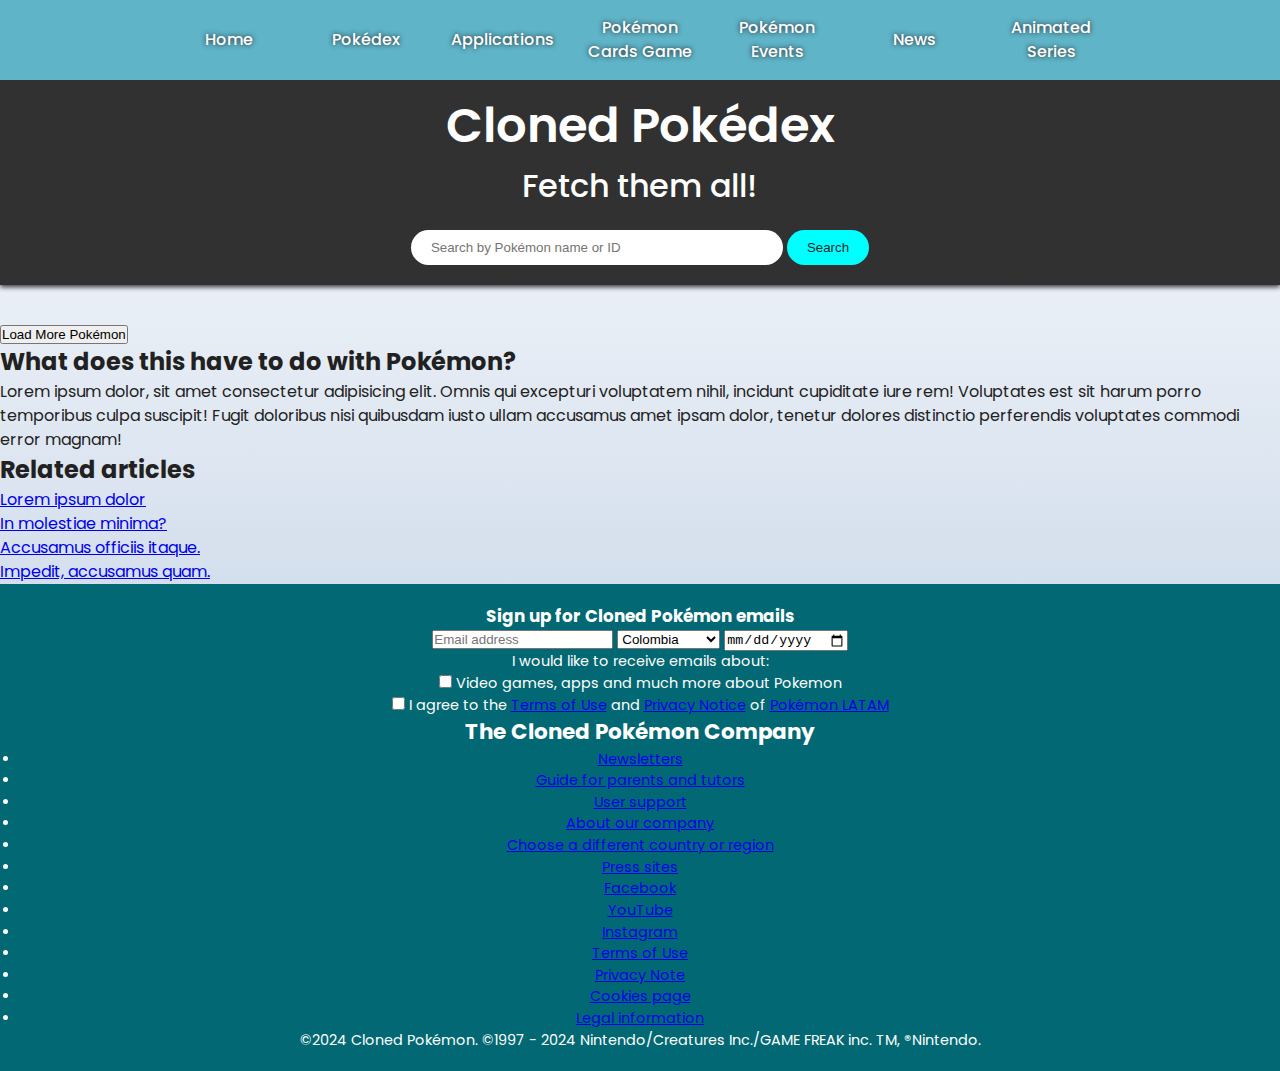
==== index.html @ 4308a12c "initial commit" ====
<!DOCTYPE html>
<html lang="en">
<head>
    <meta charset="UTF-8">
    <meta name="viewport" content="width=device-width, initial-scale=1.0">
    <title>Cloned Pokédex</title>
    <link rel="stylesheet" href="style.css">
</head>
<body>
    <header>
    <nav class="navbar">
        <ul>
            <li><a href="redir.html">Home</a></li>
            <li><a href="redir.html">Pokédex</a></li>
            <li><a href="redir.html">Applications</a></li>
            <li><a href="redir.html">Pokémon Cards Game</a></li>
            <li><a href="redir.html">Pokémon Events</a></li>
            <li><a href="redir.html">News</a></li>
            <li><a href="redir.html">Animated Series</a></li>
        </ul>
    </nav>
        <h1>Cloned Pokédex</h1>
        <p>Fetch them all! </p>
        
        <div class="search-area">
            <div class="search-container">
                <input type="text" id="searchInput" placeholder="Search by Pokémon name or ID">
                <button id="searchButton" onclick="searchPokemon()">Search</button>
            </div>
        </div>
        
    </header>

    <main>
        <section class="pokemon-list" id="pokemonList">
            <!-- Pokemon list will be rendered here -->
        </section>
        <div id="actions">
            <!-- actions go here -->
        </div>
        <script src="main.js"></script>
    </main>
    <aside>
        <h2>What does this have to do with Pokémon?</h2>
        <p>Lorem ipsum dolor, sit amet consectetur adipisicing elit. Omnis qui excepturi voluptatem nihil, incidunt cupiditate iure rem! Voluptates est sit harum porro temporibus culpa suscipit! Fugit doloribus nisi quibusdam iusto ullam accusamus amet ipsam dolor, tenetur dolores distinctio perferendis voluptates commodi error magnam!  
        </p>

        <h2>Related articles</h2>
        <ul>
            <li><a href="redir.html">Lorem ipsum dolor</a></li>
            <li><a href="redir.html">In molestiae minima?</a></li>
            <li><a href="redir.html">Accusamus officiis itaque.</a></li>
            <li><a href="redir.html">Impedit, accusamus quam.</a></li>
        </ul>
    </aside>    
    <footer>
        <form action="register" class="signup-container">
            <h3>Sign up for Cloned Pokémon emails</h3>
            <div class="footer-email-form">
                <input type="email" name="" id="emailInput" placeholder="Email address">
                <select name="region id="region" aria-placeholder="Colombia">
                    <option value="CO">Colombia</option>
                    <option value="VE">Venezuela</option>
                    <option value="MX">Mexico</option>
                    <option value="US">United States</option>
                    <option value="OS">Over-seas</option>
                </select>
                <input type="date" name="birthday" id="birthday">
            </div>
            <div id="footer-notifications">
                <p>I would like to receive emails about:</p>
                <div class="footer-email-checkbox-wrapper1">
                    <input type="checkbox" name="email-signup-pc" id="email-signup-pc">
                    <label for="email-signup-pc">
                        Video games, apps and much more about Pokemon
                    </label>
                </div>
                <div class="footer-email-checkbox-wrapper2">
                    <input type="checkbox" name="emai-signup-terms" id="email-signup-terms">
                    <label for="email-signup-terms">
                        I agree to the <a href="#">Terms of Use</a> and <a href="#">Privacy Notice</a> of <a href="#">Pokémon LATAM</a>
                    </label>
                </div>
            </div>
        </form>

        <h2>The Cloned Pokémon Company </h2>
        <ul>
            <li><a href="redir.html">Newsletters</a></li>
            <li><a href="redir.html">Guide for parents and tutors</a></li>
            <li><a href="redir.html">User support</a></li>
            <li><a href="redir.html">About our company</a></li>
            <li><a href="redir.html">Choose a different country or region</a></li>
            <li><a href="redir.html">Press sites</a></li>
        </ul>

        <div class="footer-social-media">
            <ul>
                <li>
                    <a href="redir.html" class="fb-exit-link">
                        <span class="offscreen">Facebook</span>
                    </a>
                </li>
                <li>
                    <a href="redir.html" class="yt-exit-link">
                        <span class="offscreen">YouTube</span>
                    </a>
                </li>
                <li>
                    <a href="redir.html" class="ig-exit-link">
                        <span class="offscreen">Instagram</span>
                    </a>
                </li>
            </ul>
        </div>
        <div class="footer-legal-wrapper">
            <a class="" href="redir.html" title="External: https://caru.bbbprograms.org/seal/Confirmation/1596150491"></a>
        </div>
        <ul>
            <li><a href="redir.html">Terms of Use</a></li>
            <li><a href="redir.html">Privacy Note</a></li>
            <li><a href="redir.html">Cookies page</a></li>
            <li><a href="redir.html">Legal information</a></li>

            <span>
                ©2024 Cloned Pokémon. ©1997 - 2024 Nintendo/Creatures Inc./GAME FREAK inc. TM, ®Nintendo.
            </span>
        </ul>
    </footer>
</body>
</html>
---- style.css ----
@import url('https://fonts.googleapis.com/css2?family=Poppins:wght@400;500;600&display=swap');

*
{
    margin: 0; padding: 0;
    box-sizing: border-box;
    /* border: solid 1px black; */
}

body 
{
    font-family: 'Poppins', sans-serif;
    background: linear-gradient(to bottom, white, lightsteelblue);
    color: #212121;
    line-height: 1.5;
}

/* Header, navigation and serach bar */
header
{   
    margin: 0 auto;
    text-align: center;
    /* padding: 30px; */
    background-color: #313131;
    color: white;
    font-weight: 500;
    box-shadow: 
        0px 2px 5px rgba(0, 0, 0, 0.8);
}

.navbar 
{
    display: flex; /* set navbar as flex container */
    align-items: center;
    justify-content: center; /* center ul horizontal;y */
    background: rgb(95, 180, 200); 
    padding: 0; margin: 0;
    overflow: hidden; /* */
    /* box-shadow: 0 0px 3px rgba(0, 0, 0, 0.4); */
}

.navbar ul
{ 
    list-style-type: none;/*rm bullets*/
    width: 75%;  
    padding: 0; /*rm default padding from ul*/
    display: flex; /*Ul is also a flex container*/
    align-items: center; 
    justify-content: space-around;
    height: 80px;
}

.navbar li
{
    height: 100%;
}

.navbar a 
{   
    display: flex;
    align-content: center;
    justify-content: space-between;
    display: flex;
    color: white;
    text-shadow: 0 0 5px #212121;
    height: 100%; width: 120px; 
    margin: 0; padding: 0px;
    /* white-space: nowrap; */
    text-decoration: none;
    display: block;
    transition: background 600ms ease;
}

.navbar a:hover
{
    /* transform: scale(110%); */
    background-color: steelblue;
}

header h1
{
    margin-top: 10px;
    font-weight: 600;
    font-size: 3rem;
}

header p
{
    font-size: 2rem;
}

.search-area
{
    padding: 20px;
    /* margin: 20px; */
}

#searchInput {
    width: 30%;
    border-radius: 20px;
    padding: 10px 20px;
    border: none
}

#searchButton
{
    background-color: #00FFFF;
    color: #252525;
    padding: 10px 20px;
    border: none;
    border-radius: 20px;
    cursor: pointer;
}

#pokemonList
{
    /* font-family: 'Courier New', Courier, monospace; */
    display: grid;
    grid-template-columns: repeat(auto-fill, minmax(300px, 1fr));
    gap: 20px;
    padding: 20px;
    max-width: 1200px;
    margin: 0 auto;    
    font-weight: 400;
    font-style: normal;
}

.container
{   
    background: linear-gradient(to bottom right, lightsteelblue, steelblue);
    border-radius: 10px;
    overflow: hidden;
    transition: transform 300ms ease, box-shadow 400ms ease;
    text-align: center;
    padding: 20px;
    background: linear-gradient(45deg, rgba(#FF998B,1) 0%, rgba(#FF6D88,1) 100%);
    border: solid 10px;
    
}

.container:hover
{
    transform: scale(1.05);
    box-shadow:
        0px 6px 12px rgba(0, 0, 0, 0.6)
}

.sprite
{
    width: 180px; height: auto;
    background-color: white;
    border-radius: 50%;
    padding: 10px;
    margin: 15px auto;
    box-shadow: 
        0 2px 5px rgba(0, 0, 0, 0.6);
}

.pokemon-id-name
{
    color: #333333;
    font-weight: 800;
}

.type {
    display: flex;
    justify-content: center;
    gap: 10px;
    margin: 10px 0;
}

.type > div {
    width: 100px;
    border: white solid 2px;
    padding: 5px 10px;
    border-radius: 55px;
    font-size: 0.9rem;
    font-weight: 600;
    text-transform: capitalize;
    color: white;
    box-shadow: 0 0  6px rgba(0, 0, 0, 0.6);
    text-shadow: 0 0 4px #212121;
}

.abilities-list strong {
    color: #212112;
}

.abilities-list {
    margin-top: 10px;
    text-align: left;
    font-size: 0.9rem;
    color: #262626;
}


/* Type Colors */
.grass { background: #9BCC50; }
.poison { background: #B97FC9; }
.fire { background: #FD7D24; }
.flying { background: #3DC7EF;}
.water { background: #4692C4; }
.bug { background: #729F3F; }
.normal { background: #A4ACAF;}
.electric { background: #EED535;}
.ground { background: #F7DE3F; }
.fairy { background: #FDB9E9; }
.psychic { background: #F366B9; }
.dragon { background: #53A4CF; }
.rock { background: #A38C21; }
.ice { background: #51C4E7; }
.fighting { background: #D56723; }
.ghost { background: #7B62A3; }
.steel { background: #9EB7B8; }
.dark { background: #707070; }

/* Footer Styles */
footer {
    text-align: center;
    padding: 20px;
    background: #026873;
    color: white;
    font-size: 0.9rem;
}
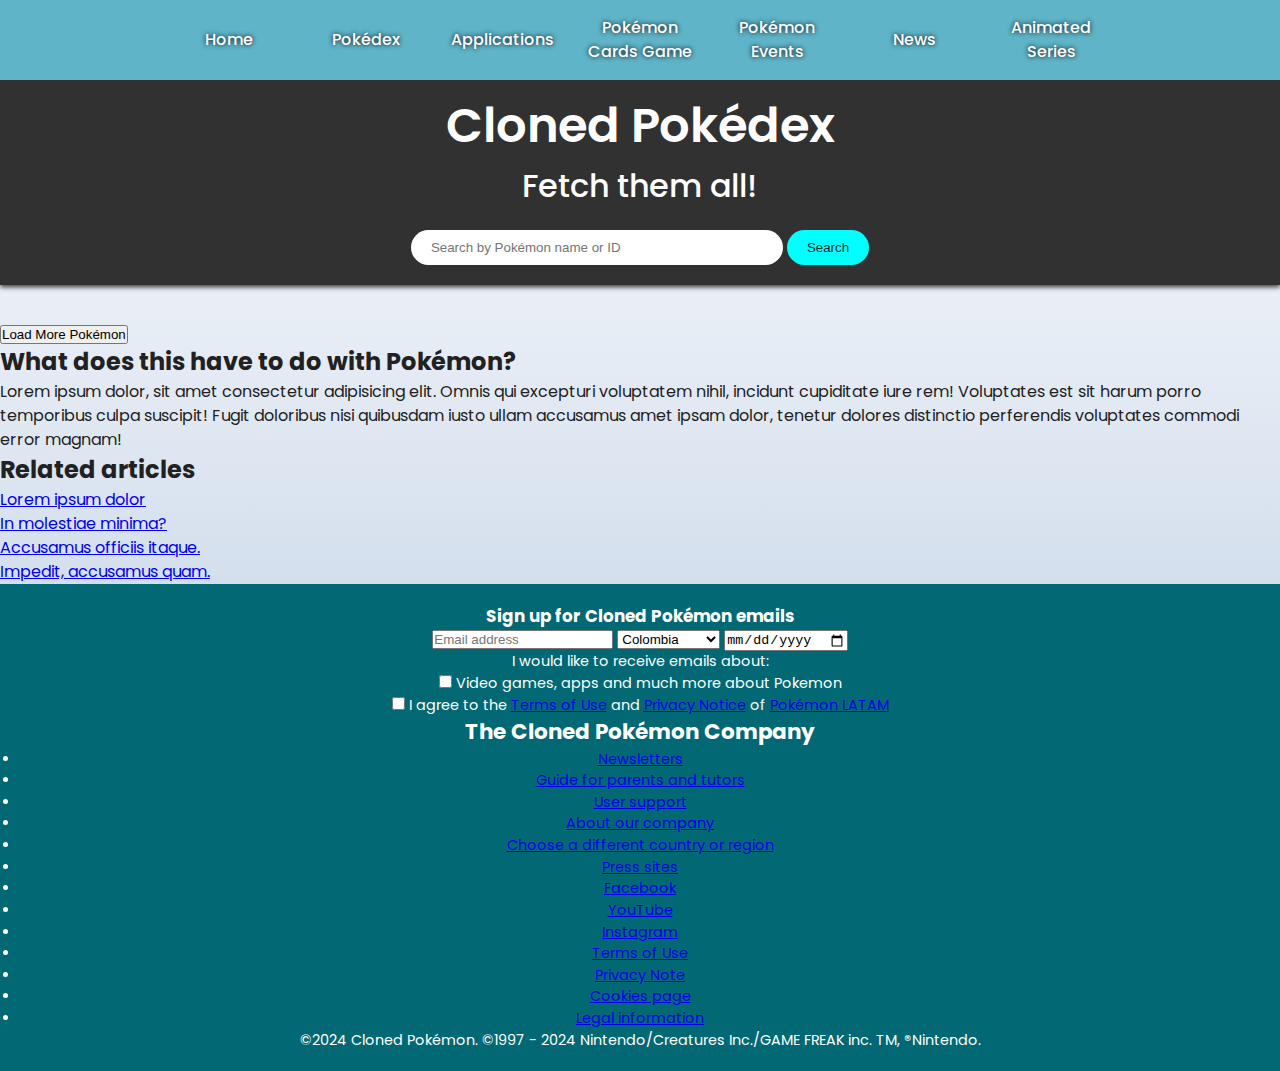
==== commit 62702985: "Update index.html" ====
--- a/index.html
+++ b/index.html
@@ -35,7 +35,7 @@
         <section class="pokemon-list" id="pokemonList">
             <!-- Pokemon list will be rendered here -->
         </section>
-        <div id="actions">
+        <div id="actions" class="actions-box"> 
             <!-- actions go here -->
         </div>
         <script src="main.js"></script>
@@ -128,4 +128,4 @@
         </ul>
     </footer>
 </body>
-</html>+</html>
--- a/style.css
+++ b/style.css
@@ -62,7 +62,7 @@
     justify-content: space-between;
     display: flex;
     color: white;
-    text-shadow: 0 0 5px #212121;
+    text-shadow: 0 0 5px black;
     height: 100%; width: 120px; 
     margin: 0; padding: 0px;
     /* white-space: nowrap; */
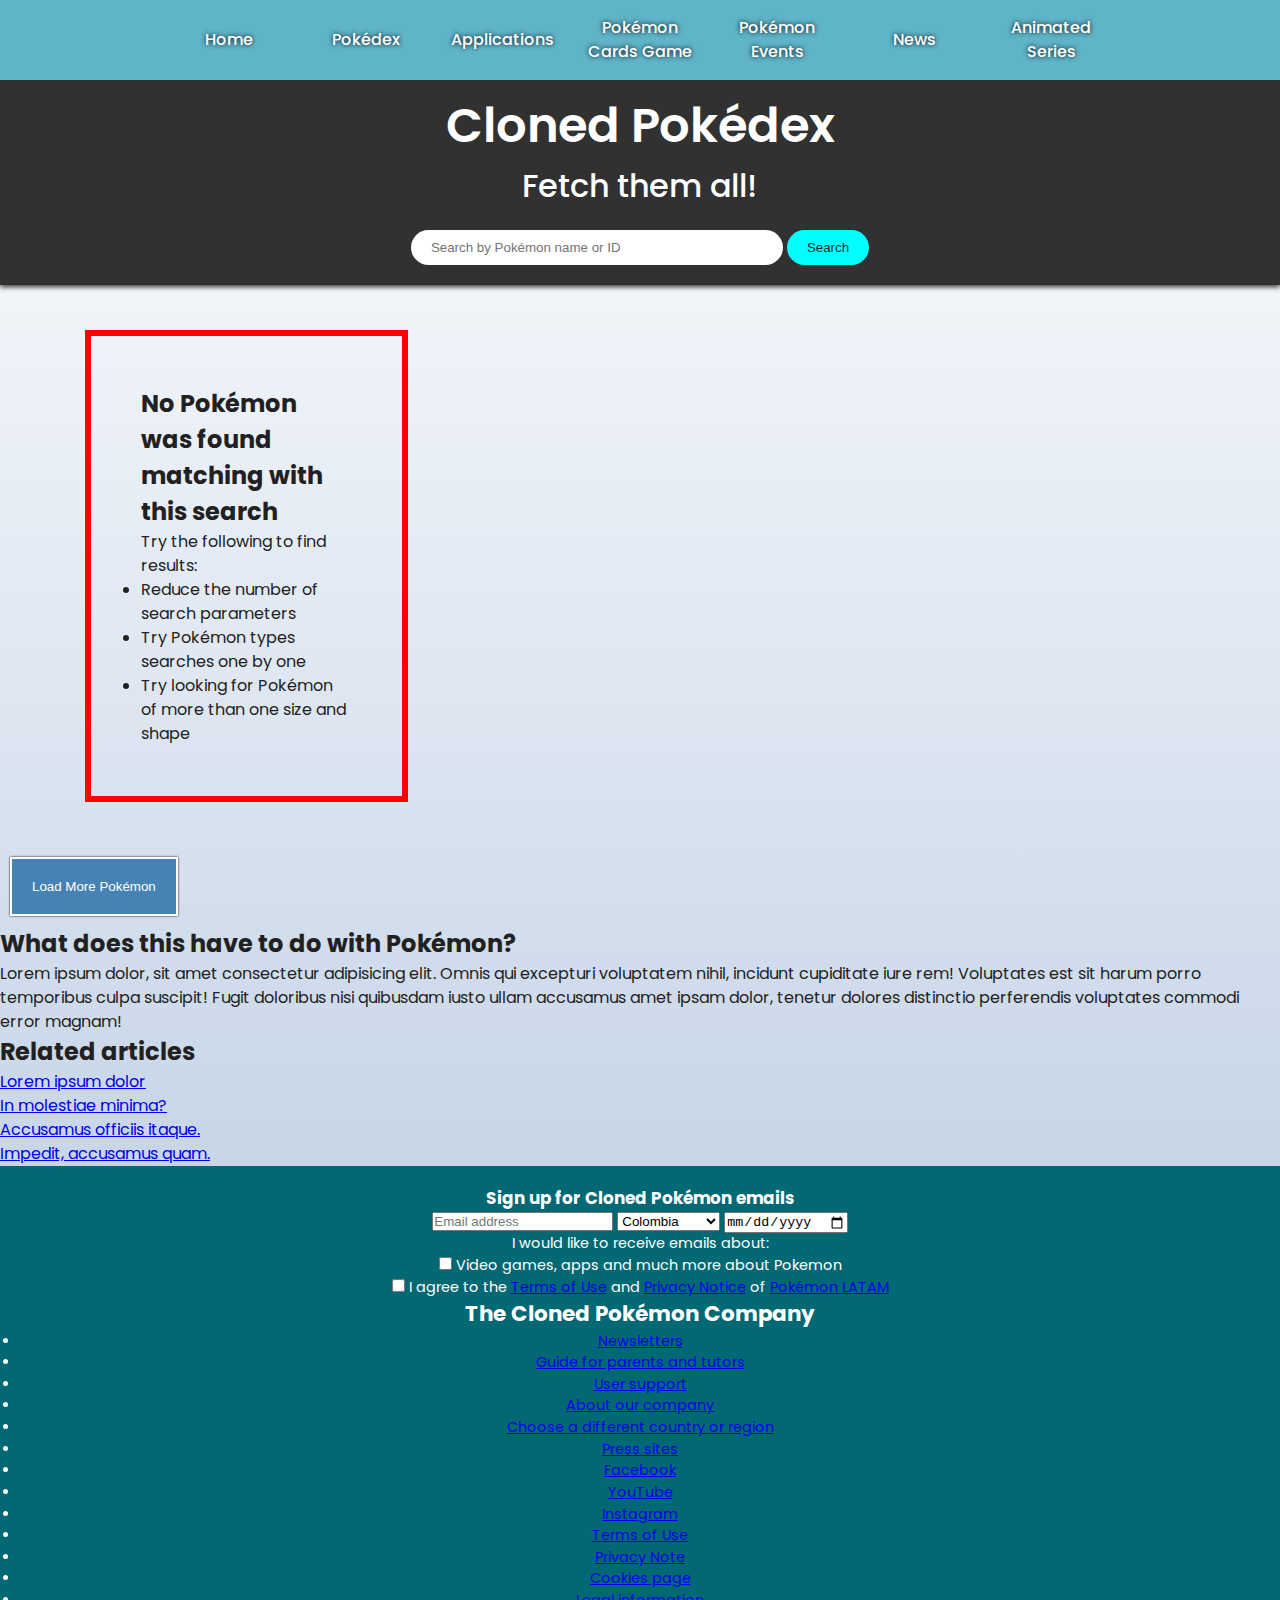
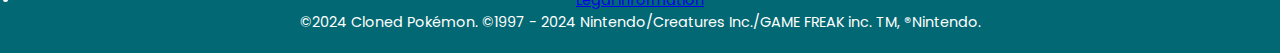
==== commit 95379a71: "added noResultBox to DOM,unfinished" ====
--- a/index.html
+++ b/index.html
@@ -129,3 +129,4 @@
     </footer>
 </body>
 </html>
+
--- a/style.css
+++ b/style.css
@@ -138,6 +138,7 @@
     
 }
 
+
 .container:hover
 {
     transform: scale(1.05);
@@ -193,6 +194,42 @@
     color: #262626;
 }
 
+.action-box
+{
+    display: flex; 
+    justify-content: center; 
+    margin: none; 
+}
+
+.action-button
+{
+    padding: 20px; 
+    margin: 10px; 
+    color: white; 
+    border: solid 2px white; 
+    background-color: steelblue; 
+    box-shadow: 0 0 2px black; 
+    cursor: pointer; 
+    transition: box-shadow 400ms ease, background 400ms ease; 
+}
+
+.action-button:hover
+{
+    background-color: lightsteelblue;
+    box-shadow: 0 0 4px black; 
+}
+
+.no-results{
+    margin: 25px; border: solid 6px red;
+    border-radius: 25;
+    display: flex;
+    flex-direction: column;
+    padding: 50px;
+    /* position:sticky; */
+    
+    
+}
+]
 
 /* Type Colors */
 .grass { background: #9BCC50; }
@@ -221,4 +258,4 @@
     background: #026873;
     color: white;
     font-size: 0.9rem;
-}+}
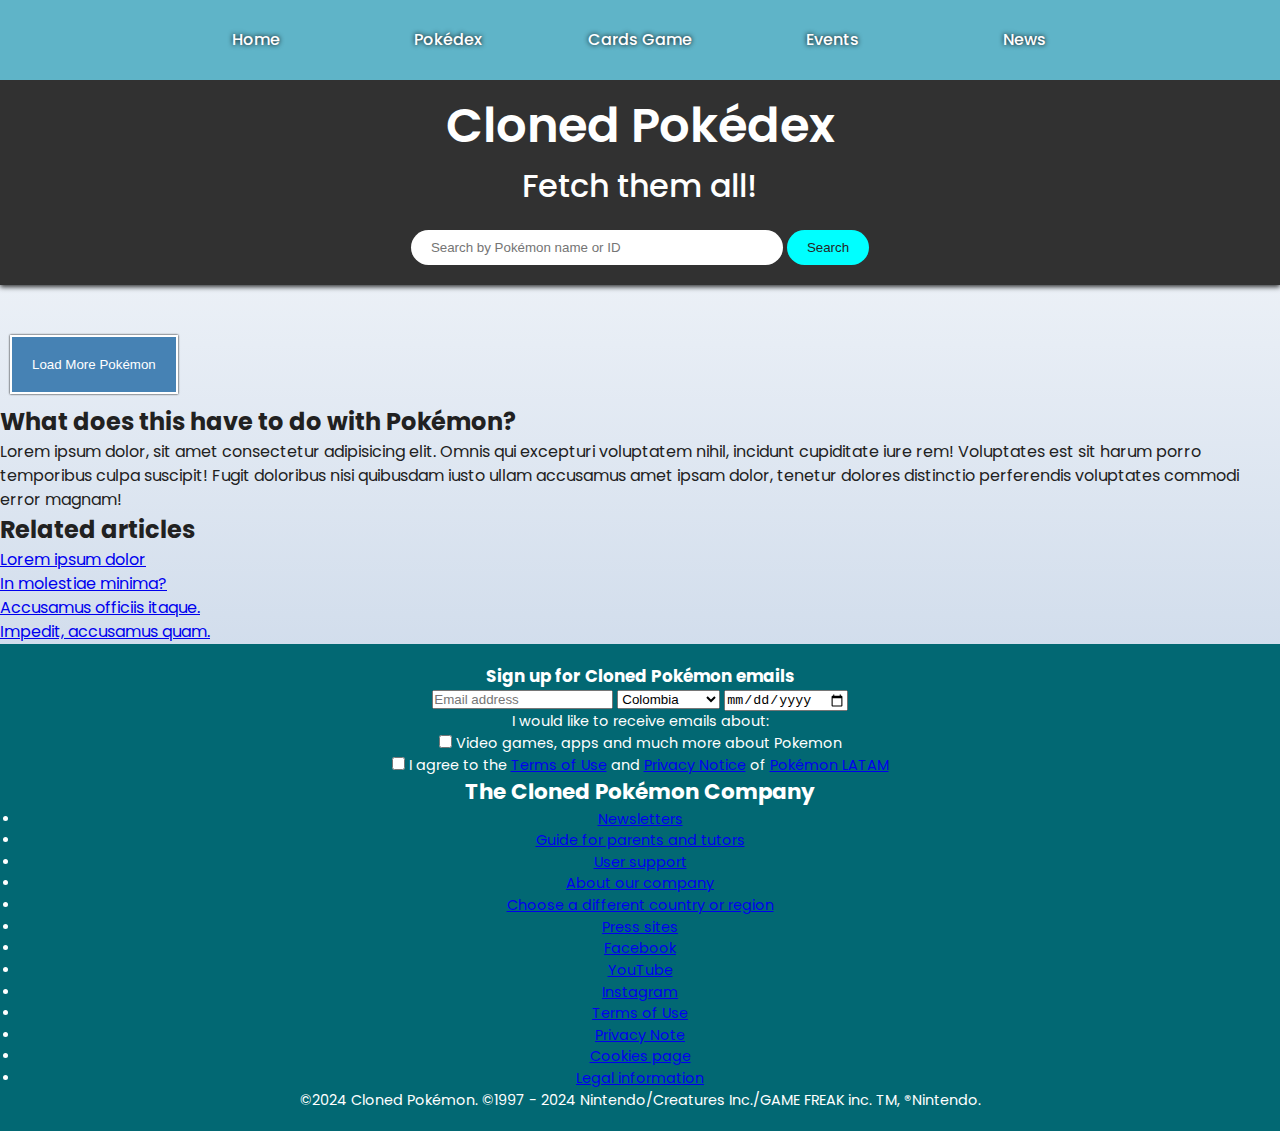
==== commit 2c3d3cda: "unified all fetch and display logic in main.js; search functions are pending for integration" ====
--- a/index.html
+++ b/index.html
@@ -12,11 +12,11 @@
         <ul>
             <li><a href="redir.html">Home</a></li>
             <li><a href="redir.html">Pokédex</a></li>
-            <li><a href="redir.html">Applications</a></li>
-            <li><a href="redir.html">Pokémon Cards Game</a></li>
-            <li><a href="redir.html">Pokémon Events</a></li>
+            <li><a href="redir.html">Cards Game</a></li>
+            <li><a href="redir.html">Events</a></li>
             <li><a href="redir.html">News</a></li>
-            <li><a href="redir.html">Animated Series</a></li>
+            <!-- <li><a href="redir.html">Applications</a></li> -->
+            <!-- <li><a href="redir.html">Animated Series</a></li> -->
         </ul>
     </nav>
         <h1>Cloned Pokédex</h1>
@@ -32,7 +32,7 @@
     </header>
 
     <main>
-        <section class="pokemon-list" id="pokemonList">
+        <section class="pokedexContainer" id="pokedexContainer">
             <!-- Pokemon list will be rendered here -->
         </section>
         <div id="actions" class="actions-box"> 
@@ -128,5 +128,4 @@
         </ul>
     </footer>
 </body>
-</html>
-
+</html>--- a/style.css
+++ b/style.css
@@ -112,7 +112,7 @@
     cursor: pointer;
 }
 
-#pokemonList
+#pokedexContainer
 {
     /* font-family: 'Courier New', Courier, monospace; */
     display: grid;
@@ -229,11 +229,10 @@
     
     
 }
-]
 
 /* Type Colors */
-.grass { background: #9BCC50; }
 .poison { background: #B97FC9; }
+.grass { background-color: #9BCC50; }
 .fire { background: #FD7D24; }
 .flying { background: #3DC7EF;}
 .water { background: #4692C4; }
